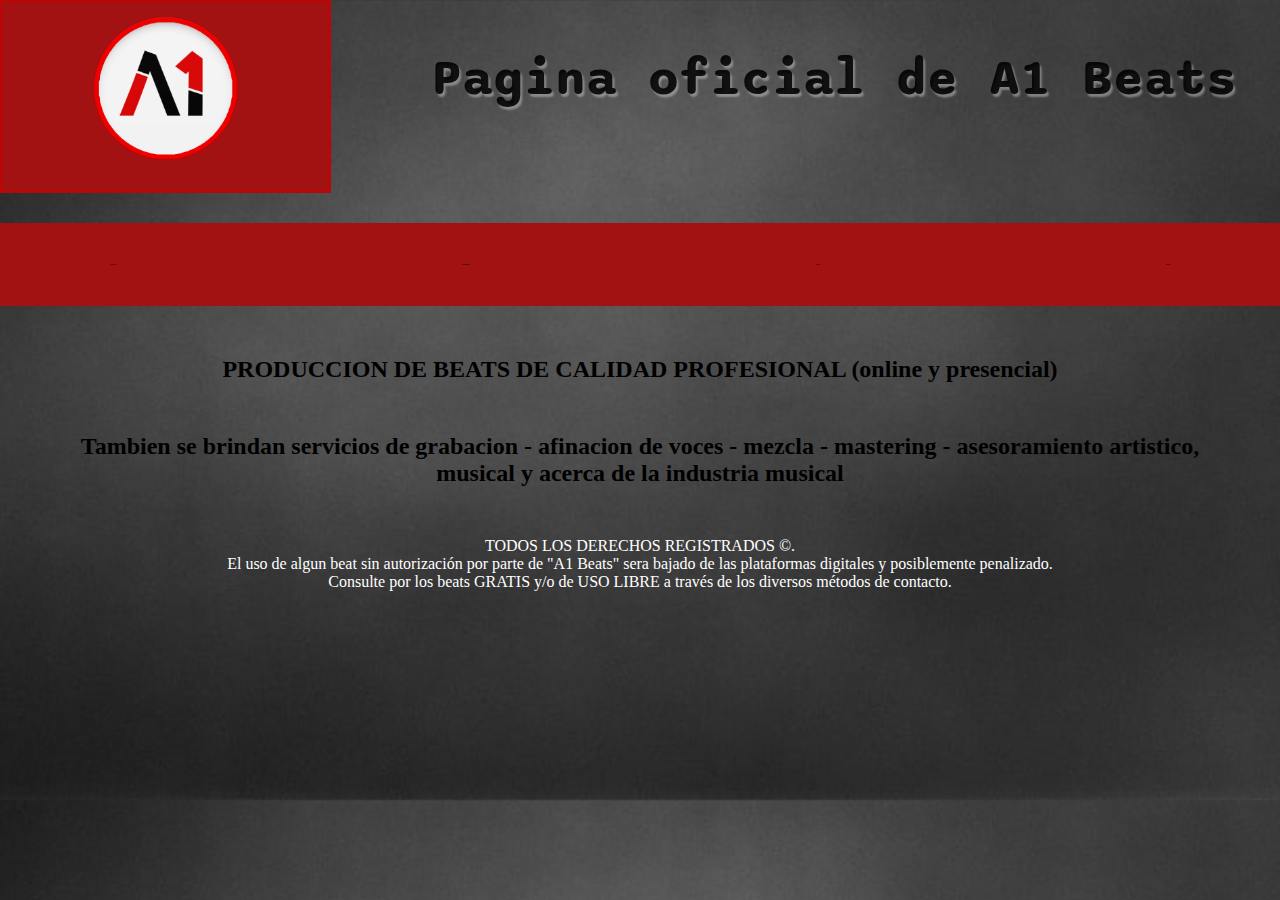
==== index.html @ a35255bc "falta mas estilo en el nav, redes en contacto y estilo en letra generos del catalogo" ====
<!DOCTYPE html>
<html lang="es">
<head>
    <link rel="stylesheet" href="https://cdn.jsdelivr.net/npm/bootstrap@4.6.2/dist/css/bootstrap.min.css" integrity="sha384-xOolHFLEh07PJGoPkLv1IbcEPTNtaed2xpHsD9ESMhqIYd0nLMwNLD69Npy4HI+N" crossorigin="anonymous">
    <link rel="stylesheet" href="estilos.css">
    <meta charset="UTF-8">
    <meta http-equiv="X-UA-Compatible" content="IE=edge">
    <meta name="viewport" content="width=device-width, initial-scale=1.0">
    <title>INICIO</title>
</head>
<body>
    <header>
        <div class="logo"><img src="/images/plantilla-logo-a1.png"  width="325" height="auto" alt="logo" ></div>
        <h1>Pagina oficial de A1 Beats</h1>
    </header>
    <nav class="nav">
        <ul class="lista">
        <li><a href="pages/quien_soy.html"><h3>¿Quien soy?</h3></a></li>
        <li><a href="pages/como_trabajo.html"><h3>¿Como trabajo?</h3></a></li>
        <li><a href="pages/catalogo.html"><h3>Catalogo</h3></a></li>
        <li><a href="pages/contacto.html"><h3>Contacto</h3></a></li>
        </ul>
    </nav>
    <main>
        <h2>PRODUCCION DE BEATS DE CALIDAD PROFESIONAL (online y presencial)</h2>
        <h2>Tambien se brindan servicios de grabacion - afinacion de voces - mezcla - mastering - asesoramiento artistico, musical y acerca de la industria musical</h2>
    </main>
    <footer>TODOS LOS DERECHOS REGISTRADOS ©. <br> El uso de algun beat sin autorización por parte de "A1 Beats" sera bajado de las plataformas digitales y posiblemente penalizado. <br> Consulte por los beats GRATIS y/o de USO LIBRE a través de los diversos métodos de contacto.</footer>

    <script src="https://cdn.jsdelivr.net/npm/jquery@3.5.1/dist/jquery.slim.min.js" integrity="sha384-DfXdz2htPH0lsSSs5nCTpuj/zy4C+OGpamoFVy38MVBnE+IbbVYUew+OrCXaRkfj" crossorigin="anonymous"></script>
    <script src="https://cdn.jsdelivr.net/npm/bootstrap@4.6.2/dist/js/bootstrap.bundle.min.js" integrity="sha384-Fy6S3B9q64WdZWQUiU+q4/2Lc9npb8tCaSX9FK7E8HnRr0Jz8D6OP9dO5Vg3Q9ct" crossorigin="anonymous"></script>
</body>
</html>
---- estilos.css ----
*{
    margin: 0;
    padding: 0;
    box-sizing: border-box;
}

@font-face{
    font-family:"absender" ;
    src: url(/fonts/absender1.ttf)
}

@font-face{
    font-family:"consolamono" ;
    src: url(/fonts/ConsolaMono-Bold.ttf);
}

@font-face{
    font-family:"sono" ;
    src: url(/fonts/Sono-Bold.ttf);
}


body{
    background-image: url(./images/minimalistic-gray-textures-2560x1600-abstract-textures-hd-art-wallpaper-preview.jpg);
    background-size: cover;
}

header{
    display: flex;
    

}

.logo{
    background-color: rgb(163, 18, 18);
    border: 3px solid rgba(196, 2, 2, 0.605);
}

h1{
    color: rgba(0, 0, 0, 0.883);
    text-shadow: 2px 3px 2px rgba(213, 212, 212, 0.442);
    font-size: 50px;
    font-family: "sono";
    padding-top: 55px;
    padding-left: 100px
    
}

h2{
    color: black;
}

nav{
    font-size: 0px;
    background-color: rgb(163, 18, 18);
    border: 3px;
    

}

.nav ul li a{
    font-weight: 100;
}


li {
    font-size: 1px;
    
    
}

ul {
    display: inline-block;

}


.lista{
    list-style: none;
    display: flex;
    margin: 30px;
    justify-content:space-between
    
    
}

.lista li{
    padding: 0px 40px;
}
.lista a{
    color: black;
    padding: 80px;
}

a{
    text-decoration: none;
    color: black;
}

h2{
    margin: 50px;
    text-align: center;
    
}

h3{
    color: black;
    margin: 40px;
}

.quien_soy_foto{
    width: 300px;
    margin-bottom: 30px;
}

.texto{
    color: rgb(0, 0, 0);
    font-size: 20px;
    font-family:"sono";
    background-color: rgb(196, 2, 2);
    padding: 20px;
    margin-right: 15px;
    
}

footer{
    text-align: center;
    color: rgb(255, 255, 255);
}

.caja_genero{
    background-color: rgba(160, 160, 160, 0.495);
    border: 3px solid rgba(163, 18, 18, 0.785);
    padding: 10px;
    margin: 15px;
}

.grid_texto_img{
    display: grid;
    grid-template-columns: 1fr 1 fr 1fr ;
    grid-template-rows: auto 1fr auto;
    grid-template-areas: 
    "img texto texto"
    "img texto texto"
    "img texto texto";
    padding: 30px;
    margin: 5px;
} 

iframe{
    margin: 20px;
    border: 3px solid rgba(163, 18, 18, 0.785);
}

.catalogo_completo{
    background-color: rgba(131, 131, 131, 0.845);
    height: 1000px;
}

.consultoria {
    background-color: rgb(196, 2, 2);
    padding: 30px;
}

.catalogo_completo{
    display: grid;
    grid-template-columns: 1fr 1fr 1fr;
    grid-template-rows: repeat(12, 1fr);
    margin-bottom: 20px;
}

.generos {
justify-content: center;
text-align: center;
color: black;
margin-top: 20px;
}

nav{
    justify-content: space-around;
    margin-top: 30px;
}

nav ul {
justify-content: space-between;
}

form{
    color: rgb(255, 255, 255);
}

.pruebagucci{
    width: 300px ;
    height: auto;
    background-size: cover;
}

.carta{
    display: inline-block;

}
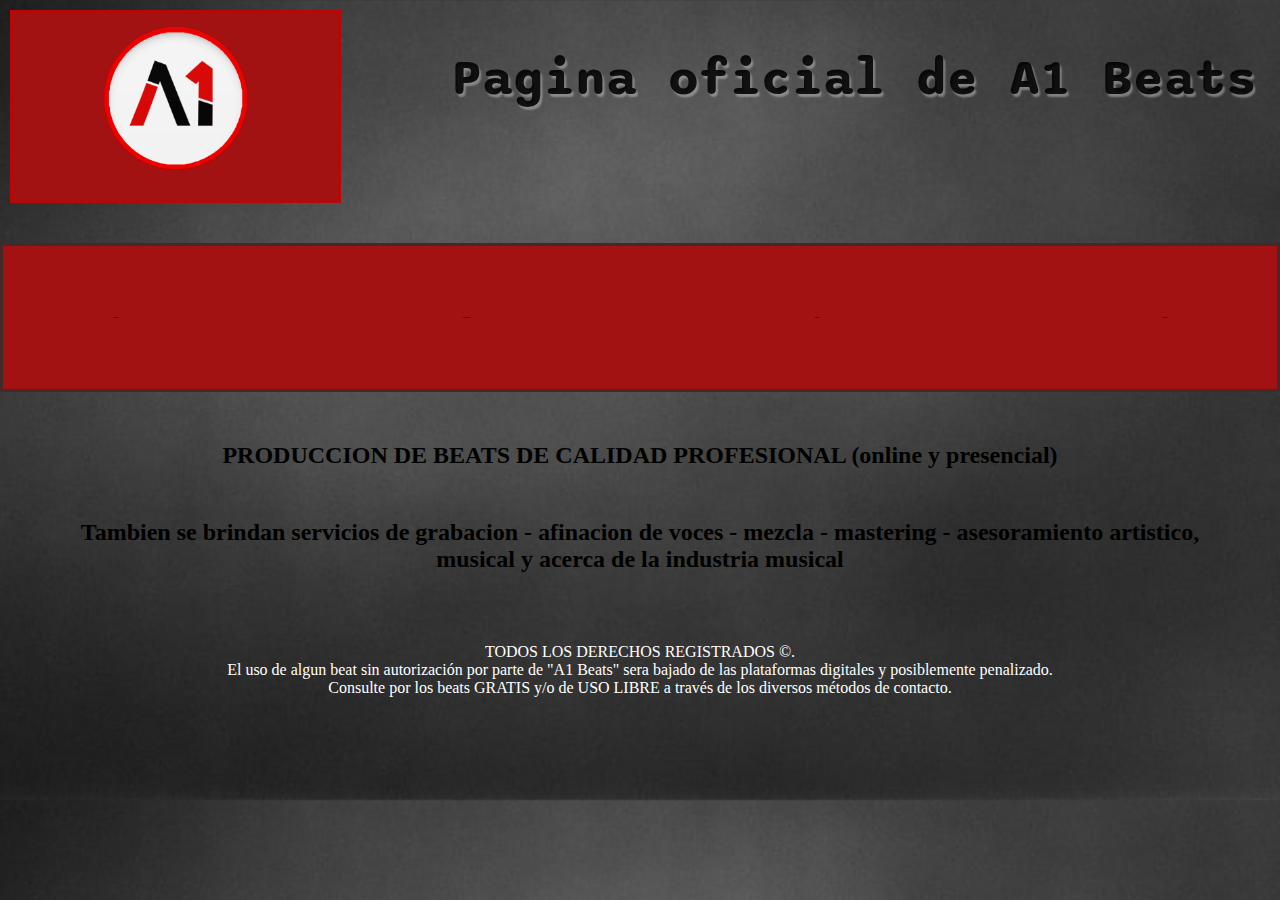
==== commit 701e0b34: "ayudaa" ====
--- a/index.html
+++ b/index.html
@@ -9,16 +9,24 @@
     <title>INICIO</title>
 </head>
 <body>
-    <header>
-        <div class="logo"><img src="/images/plantilla-logo-a1.png"  width="325" height="auto" alt="logo" ></div>
-        <h1>Pagina oficial de A1 Beats</h1>
+    <header class="row">
+        <div class="logo col-lg-3 col-md-12 col-sm-12"  ><img src="./images/plantilla-logo-a1.png"  width="325" height="auto" alt="logo" ></div>
+        <h1 class="col-lg-8 col-md-8 col-sm-12">Pagina oficial de A1 Beats</h1>
     </header>
-    <nav class="nav">
+    <nav class="nav row">
         <ul class="lista">
-        <li><a href="pages/quien_soy.html"><h3>¿Quien soy?</h3></a></li>
-        <li><a href="pages/como_trabajo.html"><h3>¿Como trabajo?</h3></a></li>
-        <li><a href="pages/catalogo.html"><h3>Catalogo</h3></a></li>
-        <li><a href="pages/contacto.html"><h3>Contacto</h3></a></li>
+            <li class="col-lg-3 col-6"><a href="pages/quien_soy.html">
+                    <h3>¿Quien soy?</h3>
+                </a></li>
+            <li class="col-lg-3 col-6"><a href="pages/como_trabajo.html">
+                    <h3>¿Como trabajo?</h3>
+                </a></li>
+            <li class="col-lg-3 col-6"><a href="pages/catalogo.html">
+                    <h3>Catalogo</h3>
+                </a></li>
+            <li class="col-lg-3 col-6"><a href="pages/contacto.html">
+                    <h3>Contacto</h3>
+                </a></li>
         </ul>
     </nav>
     <main>
--- a/estilos.css
+++ b/estilos.css
@@ -34,6 +34,7 @@
 .logo{
     background-color: rgb(163, 18, 18);
     border: 3px solid rgba(196, 2, 2, 0.605);
+    margin: 10px;
 }
 
 h1{
@@ -53,7 +54,7 @@
 nav{
     font-size: 0px;
     background-color: rgb(163, 18, 18);
-    border: 3px;
+    border: 3px solid rgba(46, 46, 46, 0.802);
     
 
 }
@@ -119,13 +120,13 @@
     font-family:"sono";
     background-color: rgb(196, 2, 2);
     padding: 20px;
-    margin-right: 15px;
-    
+    margin-right: 15px;    
 }
 
 footer{
     text-align: center;
     color: rgb(255, 255, 255);
+    padding: 20px 0;
 }
 
 .caja_genero{
@@ -198,4 +199,5 @@
 .carta{
     display: inline-block;
 
-}+}
+
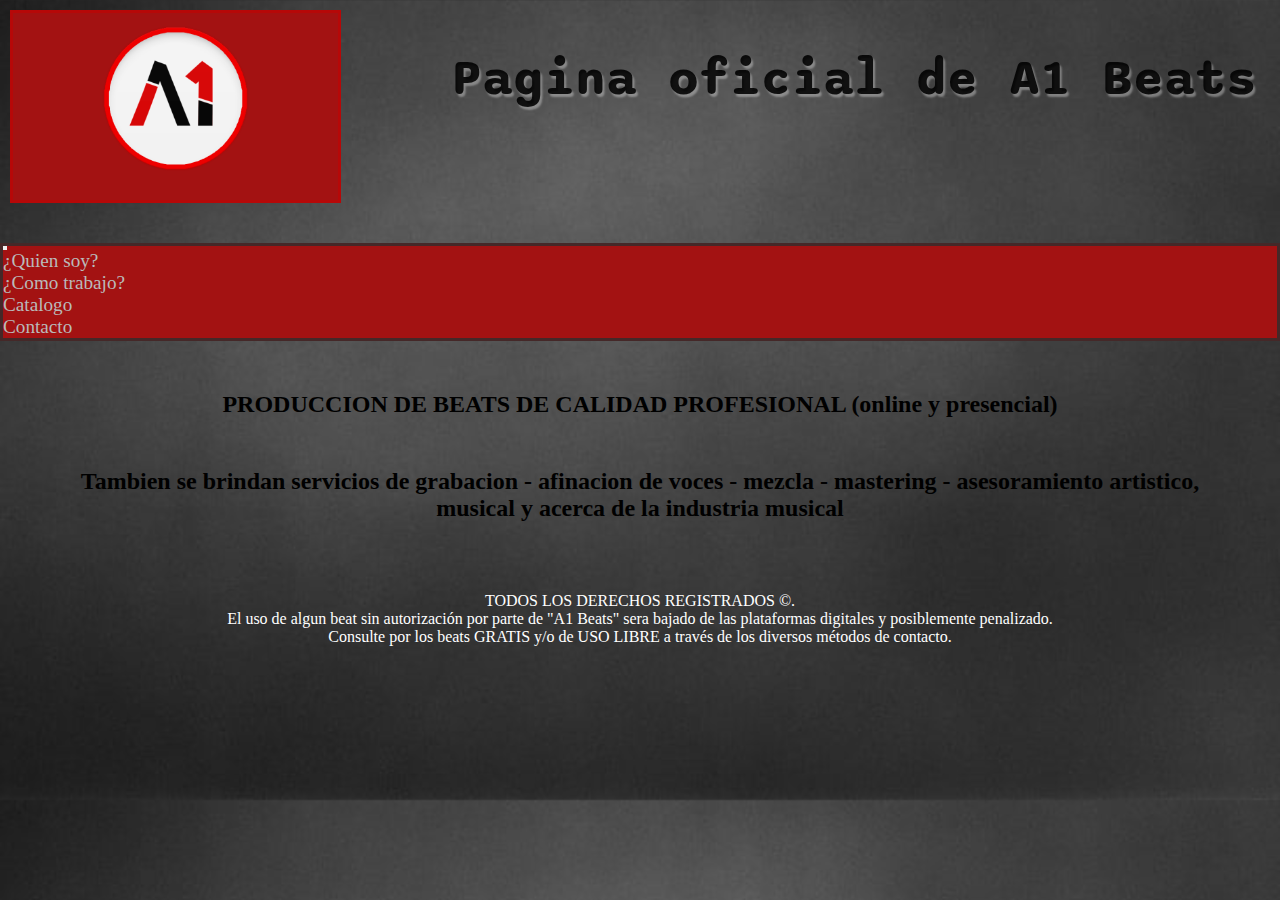
==== commit 8512f1ba: "nuevo nav" ====
--- a/index.html
+++ b/index.html
@@ -13,21 +13,32 @@
         <div class="logo col-lg-3 col-md-12 col-sm-12"  ><img src="./images/plantilla-logo-a1.png"  width="325" height="auto" alt="logo" ></div>
         <h1 class="col-lg-8 col-md-8 col-sm-12">Pagina oficial de A1 Beats</h1>
     </header>
-    <nav class="nav row">
-        <ul class="lista">
-            <li class="col-lg-3 col-6"><a href="pages/quien_soy.html">
-                    <h3>¿Quien soy?</h3>
-                </a></li>
-            <li class="col-lg-3 col-6"><a href="pages/como_trabajo.html">
-                    <h3>¿Como trabajo?</h3>
-                </a></li>
-            <li class="col-lg-3 col-6"><a href="pages/catalogo.html">
-                    <h3>Catalogo</h3>
-                </a></li>
-            <li class="col-lg-3 col-6"><a href="pages/contacto.html">
-                    <h3>Contacto</h3>
-                </a></li>
-        </ul>
+    <nav class="navbar navbar-expand-md bg-dark navbar-dark">
+        <!-- Brand -->
+        <a class="navbar-brand" href="#"></a>
+
+        <!-- Toggler/collapsibe Button -->
+        <button class="navbar-toggler" type="button" data-toggle="collapse" data-target="#collapsibleNavbar">
+            <span class="navbar-toggler-icon"></span>
+        </button>
+
+        <!-- Navbar links -->
+        <div class="collapse navbar-collapse" id="collapsibleNavbar">
+            <ul class="navbar-nav">
+                <li class="nav-item">
+                    <a class="nav-link navbar-text" href="/pages/quien_soy.html">¿Quien soy?</a>
+                </li>
+                <li class="nav-item">
+                    <a class="nav-link navbar-text" href="/pages/como_trabajo.html">¿Como trabajo?</a>
+                </li>
+                <li class="nav-item">
+                    <a class="nav-link navbar-text" href="/pages/catalogo.html">Catalogo</a>
+                </li>
+                <li class="nav-item">
+                    <a class="nav-link navbar-text" href="/pages/contacto.html">Contacto</a>
+                </li>
+            </ul>
+        </div>
     </nav>
     <main>
         <h2>PRODUCCION DE BEATS DE CALIDAD PROFESIONAL (online y presencial)</h2>
--- a/estilos.css
+++ b/estilos.css
@@ -53,10 +53,14 @@
 
 nav{
     font-size: 0px;
-    background-color: rgb(163, 18, 18);
+    background-color: rgb(163, 18, 18) ;
     border: 3px solid rgba(46, 46, 46, 0.802);
-    
-
+}
+
+
+.navbar-text {
+    font-size: 1.2rem;
+    color: rgb(186, 186, 186) !important;
 }
 
 .nav ul li a{
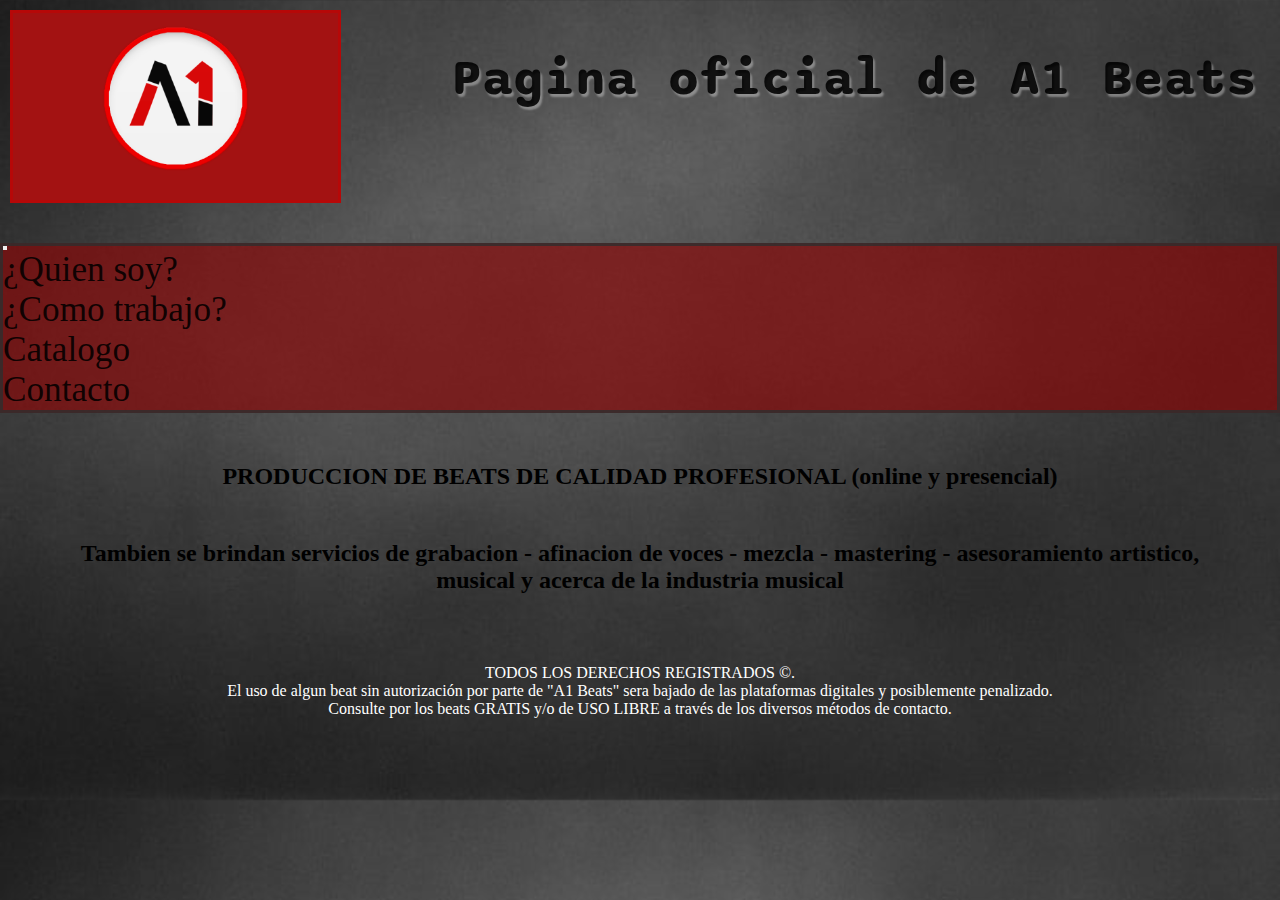
==== commit 6c12cea0: "voy entendiendo como funciona" ====
--- a/index.html
+++ b/index.html
@@ -13,7 +13,7 @@
         <div class="logo col-lg-3 col-md-12 col-sm-12"  ><img src="./images/plantilla-logo-a1.png"  width="325" height="auto" alt="logo" ></div>
         <h1 class="col-lg-8 col-md-8 col-sm-12">Pagina oficial de A1 Beats</h1>
     </header>
-    <nav class="navbar navbar-expand-md bg-dark navbar-dark">
+    <nav class="navbar navbar-expand-md bg-dark navbar-dark navgris">
         <!-- Brand -->
         <a class="navbar-brand" href="#"></a>
 
--- a/estilos.css
+++ b/estilos.css
@@ -53,14 +53,17 @@
 
 nav{
     font-size: 0px;
-    background-color: rgb(163, 18, 18) ;
+    background-color: rgb(172, 3, 3)  ;
     border: 3px solid rgba(46, 46, 46, 0.802);
 }
 
+.navgris{
+    background-color: rgba(141, 4, 4, 0.647) !important;
+}
 
 .navbar-text {
-    font-size: 1.2rem;
-    color: rgb(186, 186, 186) !important;
+    font-size: 2.2rem;
+    color: rgba(10, 1, 1, 0.938) !important;
 }
 
 .nav ul li a{
